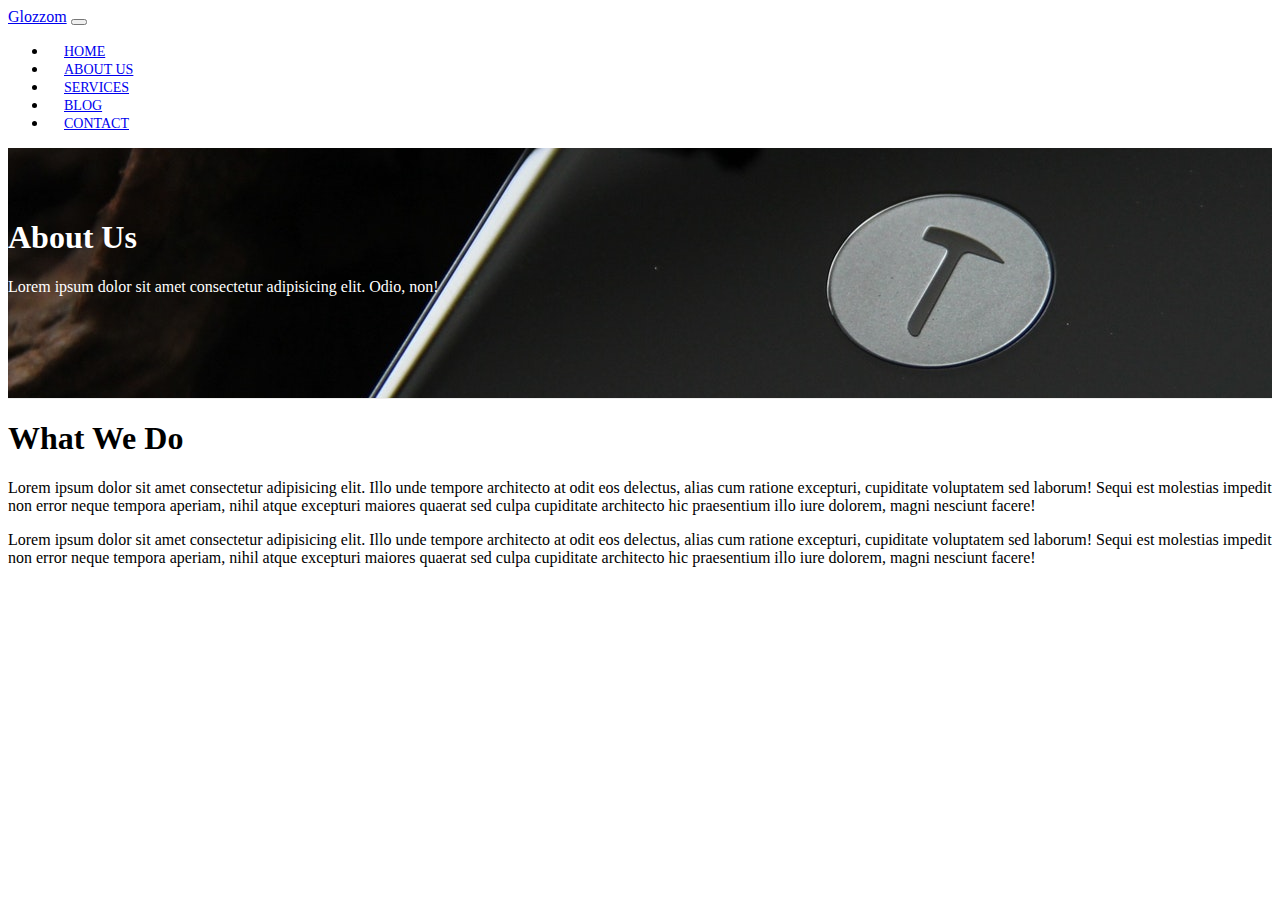
==== about.html @ 929f2e1d "Create about page and setup about section" ====
<!DOCTYPE html>
<html lang="en">
<head>
  <meta charset="UTF-8">
  <meta name="viewport" content="width=device-width, initial-scale=1.0">
  <meta http-equiv="X-UA-Compatible" content="ie=edge">
  <title>Bootstrap Boilerplate</title>
  <link rel="stylesheet" href="https://use.fontawesome.com/releases/v5.5.0/css/all.css" integrity="sha384-B4dIYHKNBt8Bc12p+WXckhzcICo0wtJAoU8YZTY5qE0Id1GSseTk6S+L3BlXeVIU" crossorigin="anonymous">
  <link rel="stylesheet" href="https://stackpath.bootstrapcdn.com/bootstrap/4.1.3/css/bootstrap.min.css" integrity="sha384-MCw98/SFnGE8fJT3GXwEOngsV7Zt27NXFoaoApmYm81iuXoPkFOJwJ8ERdknLPMO" crossorigin="anonymous">
  <link rel="stylesheet" href="https://cdnjs.cloudflare.com/ajax/libs/slick-carousel/1.9.0/slick.css">
  <link rel="stylesheet" href="https://cdnjs.cloudflare.com/ajax/libs/slick-carousel/1.9.0/slick-theme.css">
  <link rel="stylesheet" href="css/styles.css">
</head>
<body>
  <nav class="navbar navbar-expand-sm navbar-dark bg-dark">
    <div class="container">
      <a href="index.html" class="navbar-brand">Glozzom</a>
      <button class="navbar-toggler" data-toggle="collapse" 
      data-target="#navbarCollapse">
        <span class="navbar-toggler-icon"></span>
      </button>
      <div class="collapse navbar-collapse" id="navbarCollapse">
        <ul class="navbar-nav ml-auto">
          <li class="nav-item">
            <a href="index.html" class="nav-link">Home</a>
          </li>
          <li class="nav-item">
            <a href="about.html" class="nav-link active">About Us</a>
          </li>
          <li class="nav-item">
            <a href="services.html" class="nav-link">Services</a>
          </li>
          <li class="nav-item">
            <a href="blog.html" class="nav-link">Blog</a>
          </li>
          <li class="nav-item">
            <a href="contact.html" class="nav-link">Contact</a>
          </li>
        </ul>
      </div>
    </div>
  </nav>

  <!-- Page Header  -->
  <header id="page-header">
    <div class="container">
      <div class="row">
        <div class="col-md-6 m-auto text-center">
          <h1>About Us</h1>
          <p>Lorem ipsum dolor sit amet consectetur adipisicing elit. 
            Odio, non!</p>
        </div>
      </div>
    </div>
  </header>

  <!-- About Section -->
  <section id="about" class="py-3">
    <div class="container">
      <div class="row">
        <div class="col-md-6">
          <h1>What We Do</h1>
          <p>Lorem ipsum dolor sit amet consectetur adipisicing elit. 
            Illo unde tempore architecto at odit eos delectus, alias 
            cum ratione excepturi, cupiditate voluptatem sed laborum! 
            Sequi est molestias impedit non error neque tempora aperiam, 
            nihil atque excepturi maiores quaerat sed culpa cupiditate 
            architecto hic praesentium illo iure dolorem, magni nesciunt 
            facere!</p>
          <p>Lorem ipsum dolor sit amet consectetur adipisicing elit. 
            Illo unde tempore architecto at odit eos delectus, alias 
            cum ratione excepturi, cupiditate voluptatem sed laborum! 
            Sequi est molestias impedit non error neque tempora aperiam, 
            nihil atque excepturi maiores quaerat sed culpa cupiditate 
            architecto hic praesentium illo iure dolorem, magni nesciunt 
            facere!</p>
        </div>
        <div class="col-md-6">
          <img src="https://source.unsplash.com/random/700x700/?technology" alt="" class="img-fluid rounded-circle d-none d-md-block about-img">
        </div>
      </div>
    </div>
  </section>
  
  <script
    src="https://code.jquery.com/jquery-3.3.1.min.js"
    integrity="sha256-FgpCb/KJQlLNfOu91ta32o/NMZxltwRo8QtmkMRdAu8="
    crossorigin="anonymous"></script>
  <script src="https://cdnjs.cloudflare.com/ajax/libs/popper.js/1.14.3/umd/popper.min.js" integrity="sha384-ZMP7rVo3mIykV+2+9J3UJ46jBk0WLaUAdn689aCwoqbBJiSnjAK/l8WvCWPIPm49" crossorigin="anonymous"></script>
  <script src="https://stackpath.bootstrapcdn.com/bootstrap/4.1.3/js/bootstrap.min.js" integrity="sha384-ChfqqxuZUCnJSK3+MXmPNIyE6ZbWh2IMqE241rYiqJxyMiZ6OW/JmZQ5stwEULTy" crossorigin="anonymous"></script>
  <script src="https://cdnjs.cloudflare.com/ajax/libs/slick-carousel/1.9.0/slick.js"></script>
  <script>
    // Get current year for copyright
    $('#year').text(new Date().getFullYear());
  </script>
</body>
</html>
---- css/styles.css ----
body {
  overflow-x: hidden;
}

.navbar .nav-link {
  font-size: 14px;
  text-transform: uppercase;
  padding-left: 1rem !important;
  padding-right: 1rem !important;
}

.navbar .nav-item.active {
  border-left: #444 3px solid;
}

.carousel-item {
  height: 450px;
}

.carousel-image-1 {
  background: url('../img/image1.jpg');
  background-size: cover;
}

.carousel-image-2 {
  background: url('../img/image2.jpg');
  background-size: cover;
}

.carousel-image-3 {
  background: url('../img/image3.jpg');
  background-size: cover;
}

#home-heading {
  position: relative;
  min-height: 200px;
  background: url('../img/lights.jpg');
  background-attachment: fixed;
  background-repeat: no-repeat;
  text-align: center;
  color: white;
}

.dark-overlay {
  position: absolute;
  top: 0;
  left: 0;
  width: 100%;
  height: 100%;
  background: rgba(0, 0, 0, 0.7);
}

#video-play {
  position: relative;
  min-height: 200px;
  background: url('../img/media.jpg');
  background-attachment: fixed;
  background-repeat: no-repeat;
  background-position: 0 -300px;
  text-align: center;
  color: white;
}

#video-play a {
  color: white;
}

#page-header {
  height: 200px;
  background: url('../img/image1.jpg');
  background-position: 0 -360px;
  background-attachment: fixed;
  color: white;
  border-bottom: 1px solid #eee;
  padding-top: 50px;
}

.about-img {
  margin-top: -50px;
}
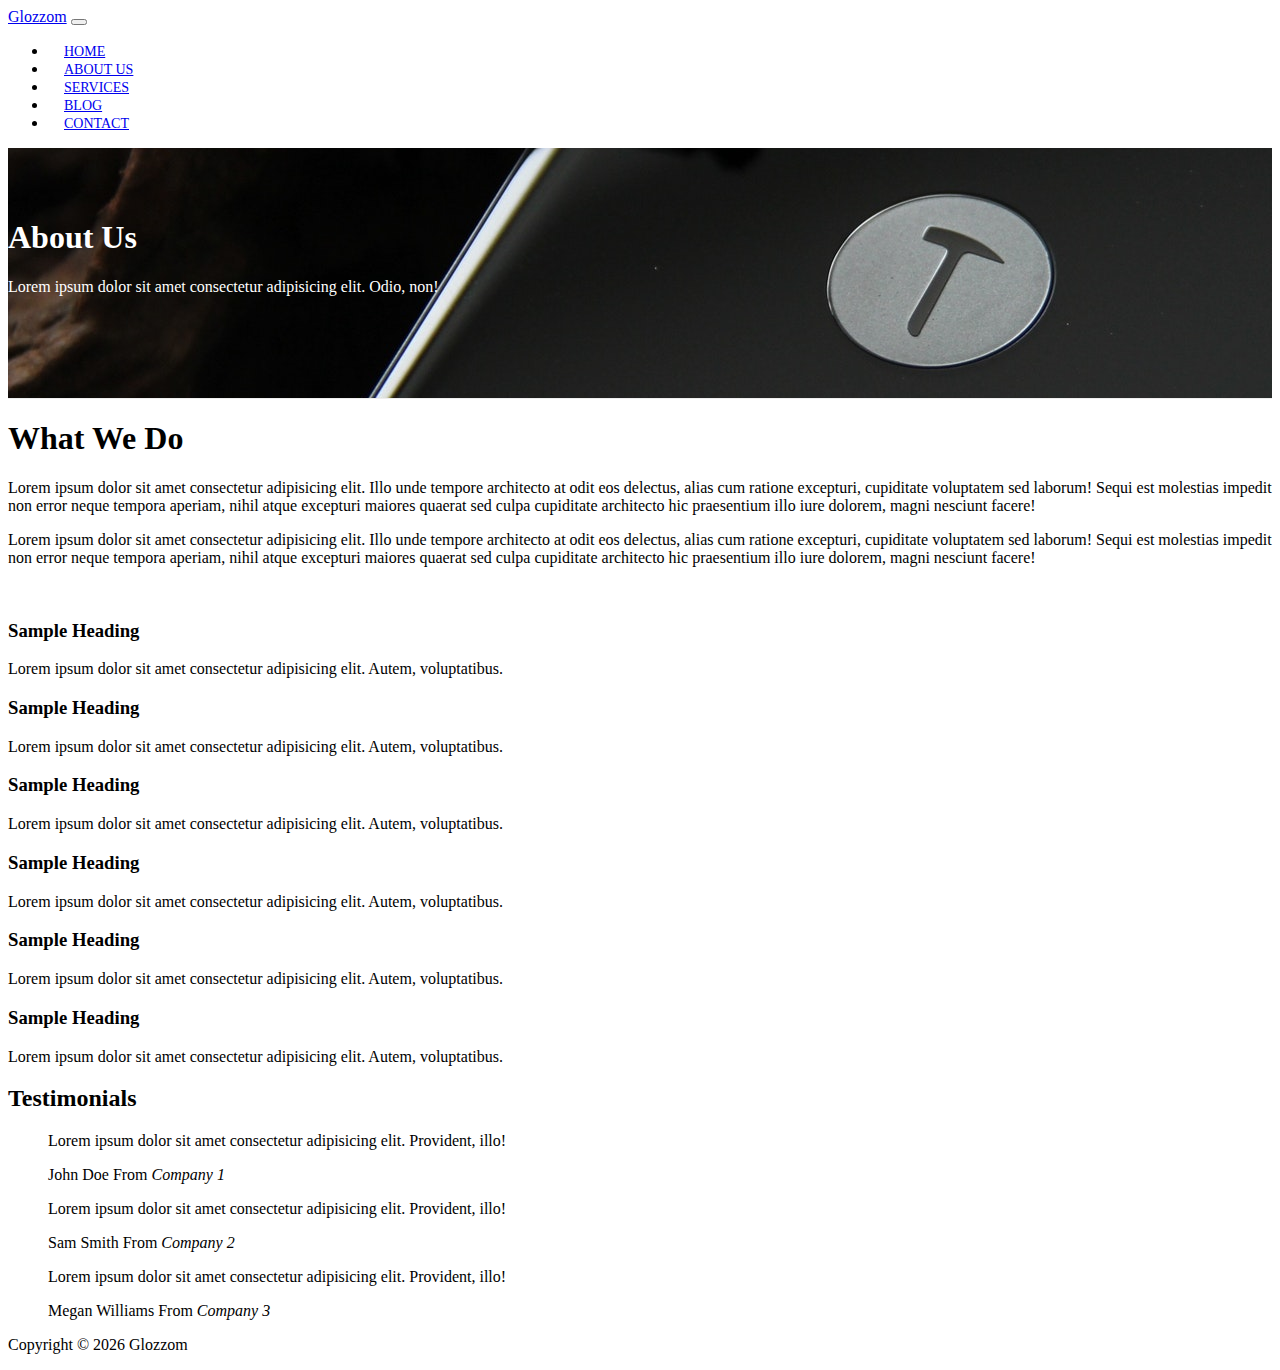
==== commit bc2f1eb6: "Setup icon boxes and testimonials slider" ====
--- a/about.html
+++ b/about.html
@@ -81,6 +81,136 @@
       </div>
     </div>
   </section>
+
+  <!-- Icon Boxes -->
+  <section id="icon-boxes" class="p-5">
+    <div class="container">
+      <div class="row mb-4">
+        <div class="col-md-4">
+          <div class="card bg-danger text-white text-center">
+            <div class="card-body">
+              <i class="fas fa-building fa-3x"></i>
+              <h3>Sample Heading</h3>
+              Lorem ipsum dolor sit amet consectetur adipisicing elit. 
+              Autem, voluptatibus.
+            </div>
+          </div>
+        </div>
+        <div class="col-md-4">
+          <div class="card bg-dark text-white text-center">
+            <div class="card-body">
+              <i class="fas fa-bullhorn fa-3x"></i>
+              <h3>Sample Heading</h3>
+              Lorem ipsum dolor sit amet consectetur adipisicing elit. 
+              Autem, voluptatibus.
+            </div>
+          </div>
+        </div>
+        <div class="col-md-4">
+          <div class="card bg-danger text-white text-center">
+            <div class="card-body">
+              <i class="fas fa-comments fa-3x"></i>
+              <h3>Sample Heading</h3>
+              Lorem ipsum dolor sit amet consectetur adipisicing elit. 
+              Autem, voluptatibus.
+            </div>
+          </div>
+        </div>
+      </div>
+      <div class="row mb-4">
+        <div class="col-md-4">
+          <div class="card bg-dark text-white text-center">
+            <div class="card-body">
+              <i class="fas fa-box fa-3x"></i>
+              <h3>Sample Heading</h3>
+              Lorem ipsum dolor sit amet consectetur adipisicing elit. 
+              Autem, voluptatibus.
+            </div>
+          </div>
+        </div>
+        <div class="col-md-4">
+          <div class="card bg-danger text-white text-center">
+            <div class="card-body">
+              <i class="fas fa-credit-card fa-3x"></i>
+              <h3>Sample Heading</h3>
+              Lorem ipsum dolor sit amet consectetur adipisicing elit. 
+              Autem, voluptatibus.
+            </div>
+          </div>
+        </div>
+        <div class="col-md-4">
+          <div class="card bg-dark text-white text-center">
+            <div class="card-body">
+              <i class="fas fa-coffee fa-3x"></i>
+              <h3>Sample Heading</h3>
+              Lorem ipsum dolor sit amet consectetur adipisicing elit. 
+              Autem, voluptatibus.
+            </div>
+          </div>
+        </div>
+      </div>
+    </div>
+  </section>
+
+  <!-- Tesimonials -->
+  <section id="testimonials" class="p-4 bg-dark text-white">
+    <div class="container">
+      <h2 class="text-center">Testimonials</h2>
+      <div class="row text-center">
+        <div class="col">
+          <div class="slider">
+            <div>
+              <blockquote class="blockquote">
+                <p class="mb-0">
+                  Lorem ipsum dolor sit amet consectetur adipisicing elit. 
+                  Provident, illo!
+                <footer class="blockquote-footer">
+                  John Doe From 
+                  <cite title="Company 1">Company 1</cite>
+                </footer>
+                </p>
+              </blockquote>
+            </div>
+            <div>
+              <blockquote class="blockquote">
+                <p class="mb-0">
+                  Lorem ipsum dolor sit amet consectetur adipisicing elit. 
+                  Provident, illo!
+                <footer class="blockquote-footer">
+                  Sam Smith From 
+                  <cite title="Company 2">Company 2</cite>
+                </footer>
+                </p>
+              </blockquote>
+            </div>
+            <div>
+              <blockquote class="blockquote">
+                <p class="mb-0">
+                  Lorem ipsum dolor sit amet consectetur adipisicing elit. 
+                  Provident, illo!
+                <footer class="blockquote-footer">
+                  Megan Williams From 
+                  <cite title="Company 3">Company 3</cite>
+                </footer>
+                </p>
+              </blockquote>
+            </div>
+          </div>
+        </div>
+      </div>
+    </div>
+  </section>
+
+  <!-- Footer -->
+  <footer id="main-footer" class="text-center p-4">
+    <div class="container">
+      <div class="row">
+        <div class="col">
+          <p>Copyright &copy; <span id="year"></span> Glozzom</p>
+        </div>
+      </div>
+    </div>
+  </footer>
   
   <script
     src="https://code.jquery.com/jquery-3.3.1.min.js"
@@ -92,6 +222,13 @@
   <script>
     // Get current year for copyright
     $('#year').text(new Date().getFullYear());
+
+    // Config slick slider
+    $('.slider').slick({
+      infinite: true,
+      slideToShow: 1,
+      slideToScroll: 1
+    });
   </script>
 </body>
 </html>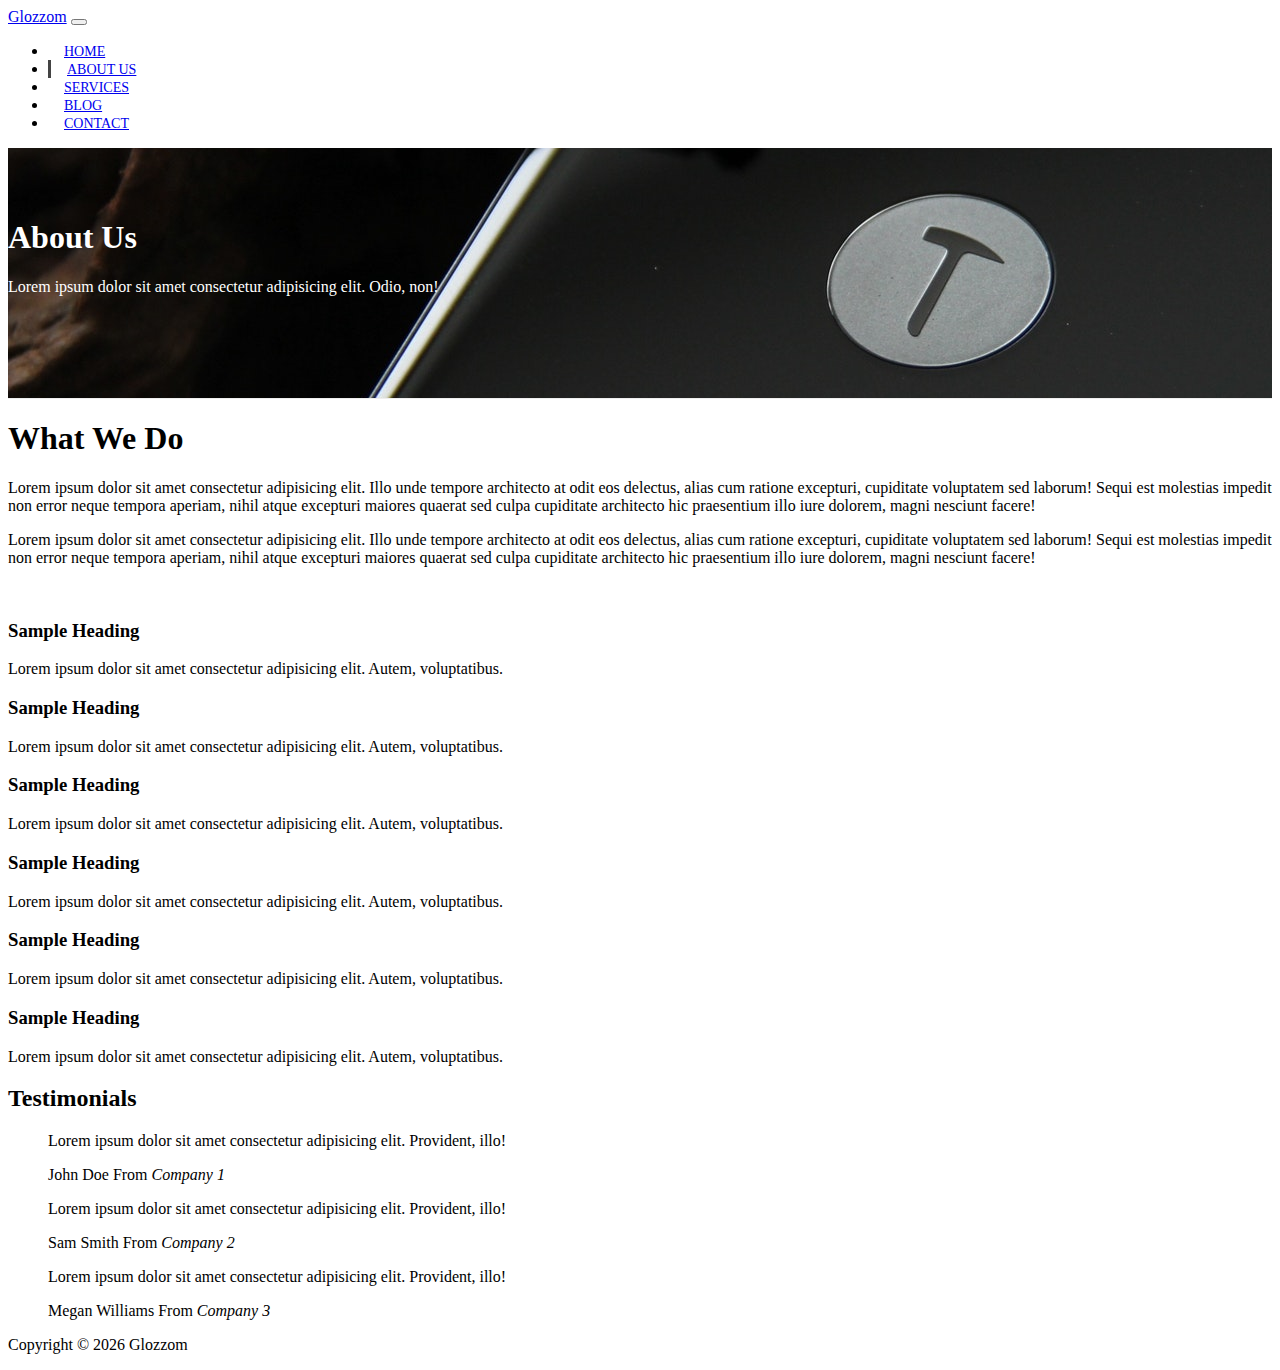
==== commit e6cc23d1: "Create and setup services page" ====
--- a/about.html
+++ b/about.html
@@ -24,8 +24,8 @@
           <li class="nav-item">
             <a href="index.html" class="nav-link">Home</a>
           </li>
-          <li class="nav-item">
-            <a href="about.html" class="nav-link active">About Us</a>
+          <li class="nav-item active">
+            <a href="about.html" class="nav-link">About Us</a>
           </li>
           <li class="nav-item">
             <a href="services.html" class="nav-link">Services</a>
--- a/css/styles.css
+++ b/css/styles.css
@@ -78,4 +78,18 @@
 
 .about-img {
   margin-top: -50px;
+}
+
+#faq .card {
+  border: #444;
+}
+
+#faq a {
+  color: white;
+  text-decoration: none;
+}
+
+#faq .card-body,
+#faq .card-header {
+  background: #333;
 }